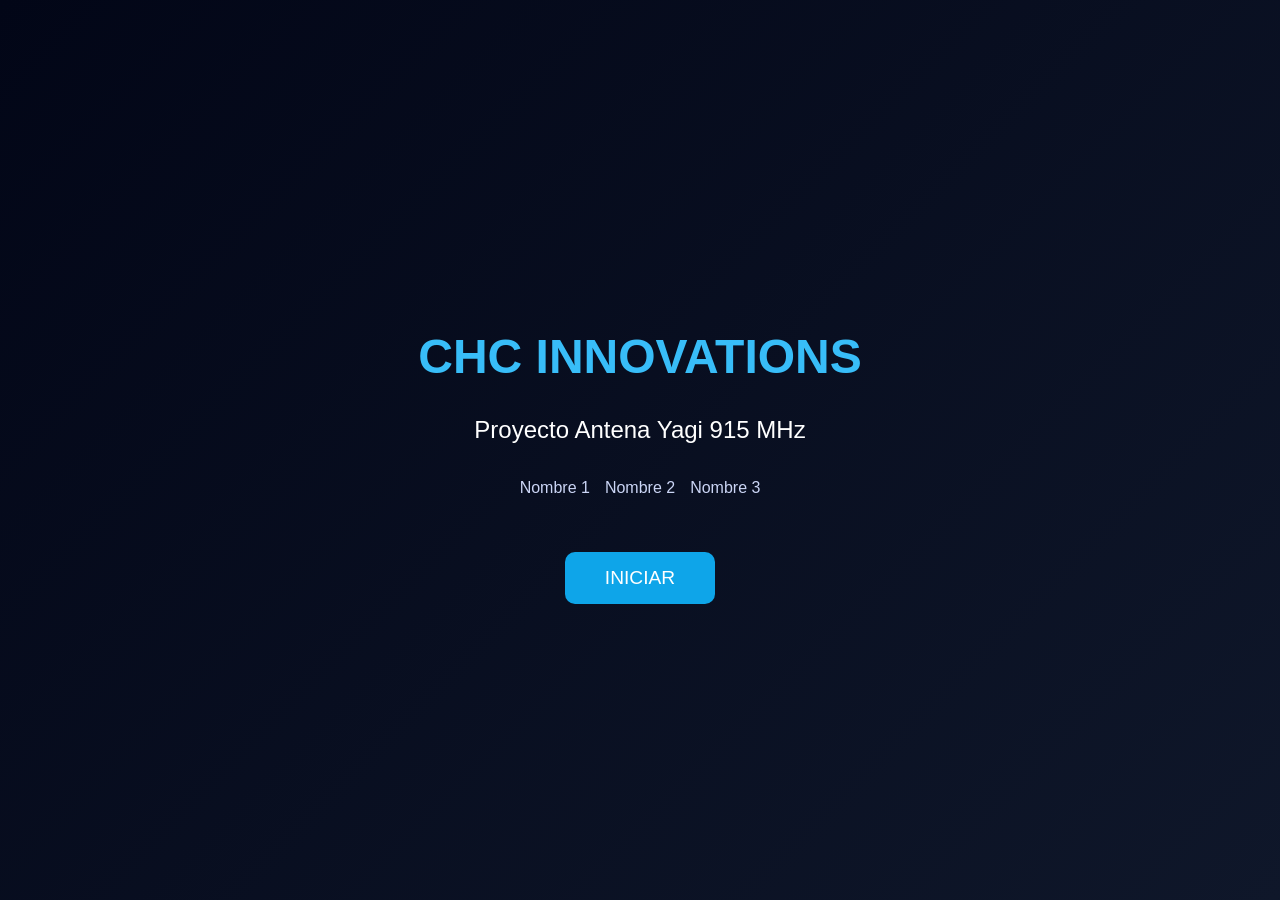
==== indexproyecto.html @ dc2d5630 "Add files via upload" ====
<!DOCTYPE html>
<html lang="es">
<head>
<meta charset="UTF-8">
<meta name="viewport" content="width=device-width, initial-scale=1.0">
<title>Inicio - Proyecto Antena Yagi</title>

<!-- Enlace al CSS -->
<link rel="stylesheet" href="style1.css">

</head>

<body>

<div class="container">
    <h1>CHC INNOVATIONS</h1>
    <h2>Proyecto Antena Yagi 915 MHz</h2>

    <div class="names">
        <p>Nombre 1</p>
        <p>Nombre 2</p>
        <p>Nombre 3</p>
    </div>

    <button onclick="iniciar()">INICIAR</button>
</div>

<script>
function iniciar() {
    window.location.href = "proyecto.html";
}
</script>

</body>
</html>
---- style1.css ----
body {
    margin: 0;
    font-family: Arial, sans-serif;
    background: linear-gradient(135deg, #020617, #0f172a);
    color: white;
    display: flex;
    justify-content: center;
    align-items: center;
    height: 100vh;
}

.container {
    text-align: center;
}

h1 {
    font-size: 3em;
    color: #38bdf8;
}

h2 {
    font-weight: normal;
    margin-bottom: 30px;
}

.names {
    margin: 20px 0;
    display: flex;
    justify-content: center;
    gap: 15px;
}

.names p {
    margin: 5px 0;
    color: #cbd5f5;
    
}

button {
    margin-top: 30px;
    padding: 15px 40px;
    font-size: 1.2em;
    border: none;
    border-radius: 10px;
    background: #0ea5e9;
    color: white;
    cursor: pointer;
    transition: 0.3s;
}

button:hover {
    background: #38bdf8;
    transform: scale(1.05);
}
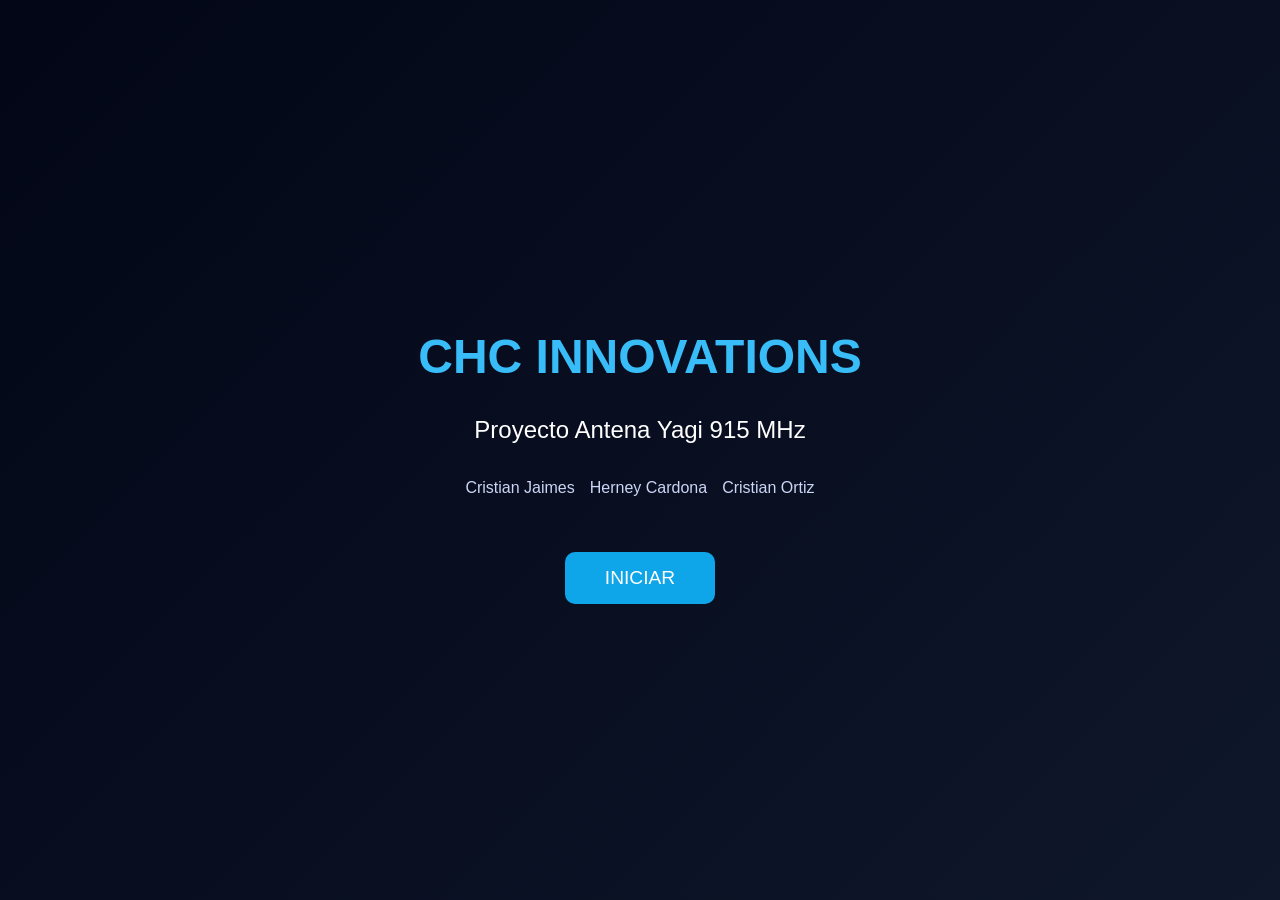
==== commit 1e7e573f: "backup local" ====
--- a/indexproyecto.html
+++ b/indexproyecto.html
@@ -1,35 +1,35 @@
-<!DOCTYPE html>
-<html lang="es">
-<head>
-<meta charset="UTF-8">
-<meta name="viewport" content="width=device-width, initial-scale=1.0">
-<title>Inicio - Proyecto Antena Yagi</title>
-
-<!-- Enlace al CSS -->
-<link rel="stylesheet" href="style1.css">
-
-</head>
-
-<body>
-
-<div class="container">
-    <h1>CHC INNOVATIONS</h1>
-    <h2>Proyecto Antena Yagi 915 MHz</h2>
-
-    <div class="names">
-        <p>Nombre 1</p>
-        <p>Nombre 2</p>
-        <p>Nombre 3</p>
-    </div>
-
-    <button onclick="iniciar()">INICIAR</button>
-</div>
-
-<script>
-function iniciar() {
-    window.location.href = "proyecto.html";
-}
-</script>
-
-</body>
+<!DOCTYPE html>
+<html lang="es">
+<head>
+<meta charset="UTF-8">
+<meta name="viewport" content="width=device-width, initial-scale=1.0">
+<title>Inicio - Proyecto Antena Yagi</title>
+
+<!-- Enlace al CSS -->
+<link rel="stylesheet" href="style1.css">
+
+</head>
+
+<body>
+
+<div class="container">
+    <h1>CHC INNOVATIONS</h1>
+    <h2>Proyecto Antena Yagi 915 MHz</h2>
+
+    <div class="names">
+        <p>Cristian Jaimes</p>
+        <p>Herney Cardona</p>
+        <p>Cristian Ortiz</p>
+    </div>
+
+    <button onclick="iniciar()">INICIAR</button>
+</div>
+
+<script>
+function iniciar() {
+    window.location.href = "proyecto.html";
+}
+</script>
+
+</body>
 </html>
--- a/style1.css
+++ b/style1.css
@@ -1,54 +1,81 @@
-body {
-    margin: 0;
-    font-family: Arial, sans-serif;
-    background: linear-gradient(135deg, #020617, #0f172a);
-    color: white;
-    display: flex;
-    justify-content: center;
-    align-items: center;
-    height: 100vh;
-}
-
-.container {
-    text-align: center;
-}
-
-h1 {
-    font-size: 3em;
-    color: #38bdf8;
-}
-
-h2 {
-    font-weight: normal;
-    margin-bottom: 30px;
-}
-
-.names {
-    margin: 20px 0;
-    display: flex;
-    justify-content: center;
-    gap: 15px;
-}
-
-.names p {
-    margin: 5px 0;
-    color: #cbd5f5;
-    
-}
-
-button {
-    margin-top: 30px;
-    padding: 15px 40px;
-    font-size: 1.2em;
-    border: none;
-    border-radius: 10px;
-    background: #0ea5e9;
-    color: white;
-    cursor: pointer;
-    transition: 0.3s;
-}
-
-button:hover {
-    background: #38bdf8;
-    transform: scale(1.05);
+body {
+    margin: 0;
+    font-family: Arial, sans-serif;
+    background: linear-gradient(135deg, #020617, #0f172a);
+    color: white;
+    display: flex;
+    justify-content: center;
+    align-items: center;
+    height: 100vh;
+}
+
+.container {
+    text-align: center;
+}
+
+h1 {
+    font-size: 3em;
+    color: #38bdf8;
+}
+
+h1::before {
+    content: "";
+    position: absolute;
+    top: 0;
+    left: -75%;
+    width: 50%;
+    height: 100%;
+    background: linear-gradient(
+        120deg,
+        transparent,
+        rgba(255, 255, 255, 0.7),
+        transparent
+    );
+    transform: skewX(-25deg);
+    animation: scan 2s infinite;
+}
+
+@keyframes scan {
+    0% {
+        left: -75%;
+    }
+    100% {
+        left: 125%;
+    }
+}
+
+h2 {
+    font-weight: normal;
+    margin-bottom: 30px;
+}
+
+
+.names {
+    margin: 20px 0;
+    display: flex;
+    justify-content: center;
+    gap: 15px;
+}
+
+.names p {
+    margin: 5px 0;
+    color: #cbd5f5;
+    
+}
+
+button {
+    margin-top: 30px;
+    padding: 15px 40px;
+    font-size: 1.2em;
+    border: none;
+    border-radius: 10px;
+    background: #0ea5e9;
+    color: white;
+    cursor: pointer;
+    transition: 0.3s;
+}
+
+button:hover {
+    background: #38bdf8;
+    transform: scale(1.05);
 }
